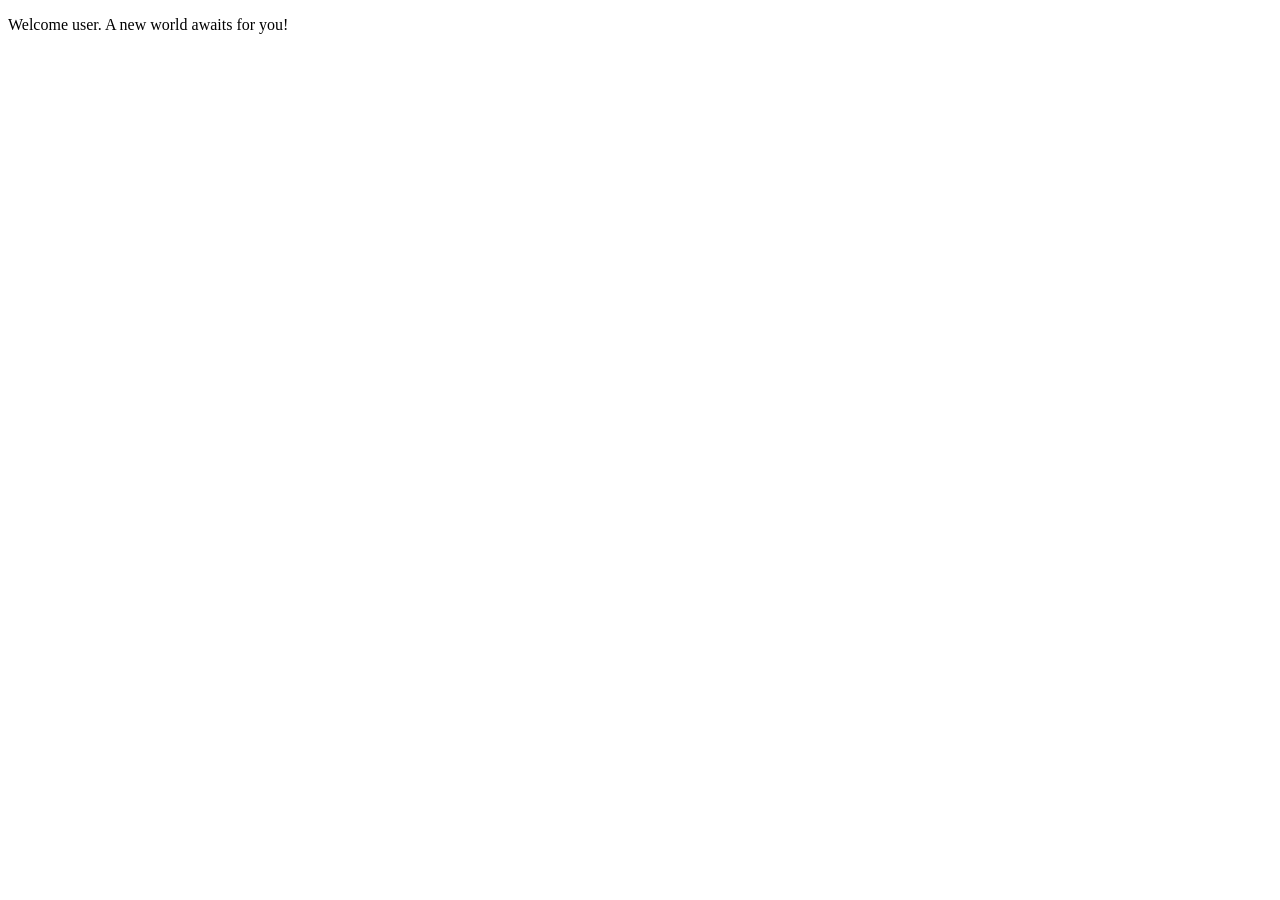
==== front-end/index.html @ 15ab7f19 "index. html added" ====
<!DOCTYPE html>
<html lang="en">
<head>
    <meta charset="UTF-8">
    <meta name="viewport" content="width=device-width, initial-scale=1.0">
    <title>Document</title>
</head>
<body>
    <p>Welcome user. A new world awaits for you!</p>
</body>
</html>
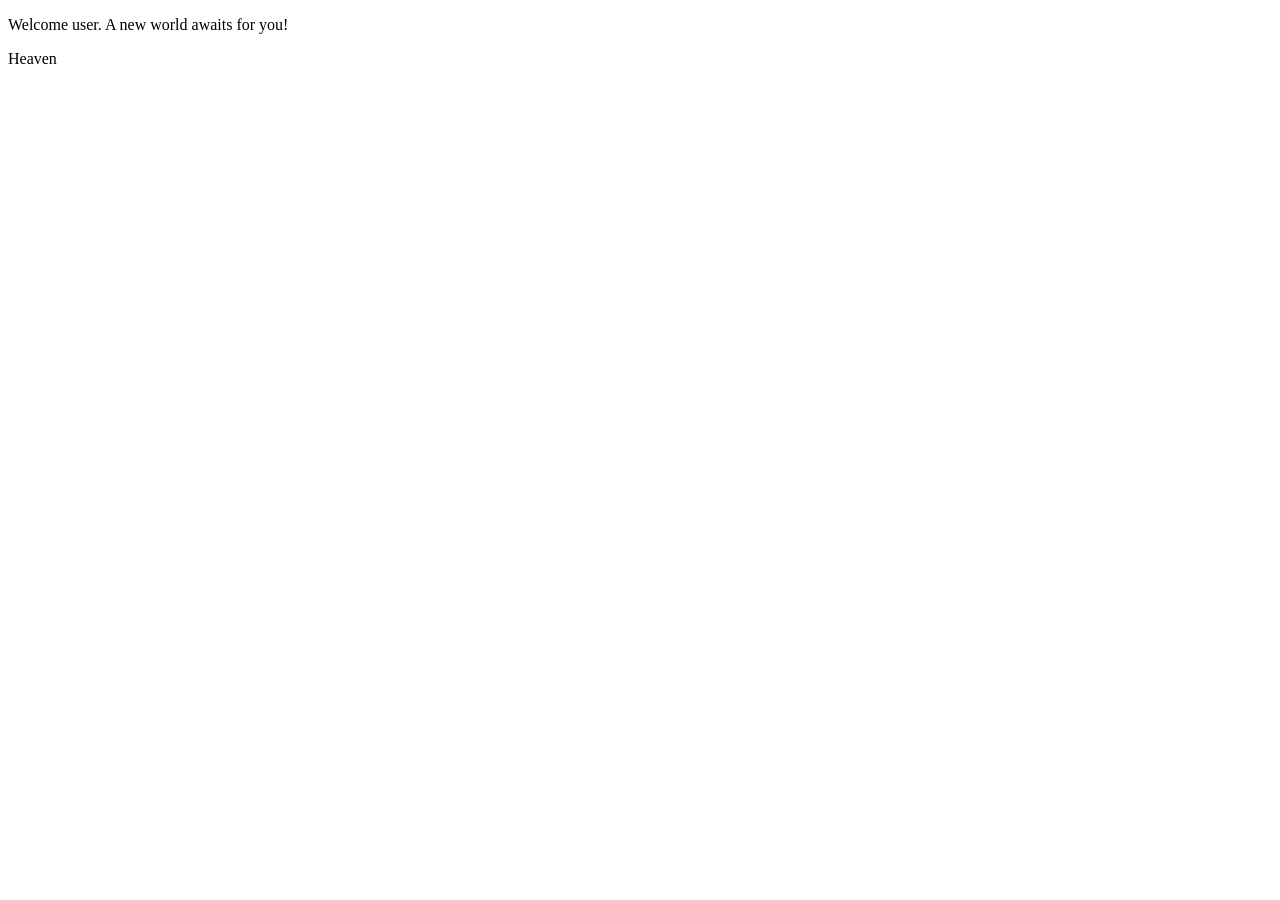
==== commit ec9e21ac: "new para added" ====
--- a/front-end/index.html
+++ b/front-end/index.html
@@ -7,5 +7,6 @@
 </head>
 <body>
     <p>Welcome user. A new world awaits for you!</p>
+    <p>Heaven</p>
 </body>
 </html>
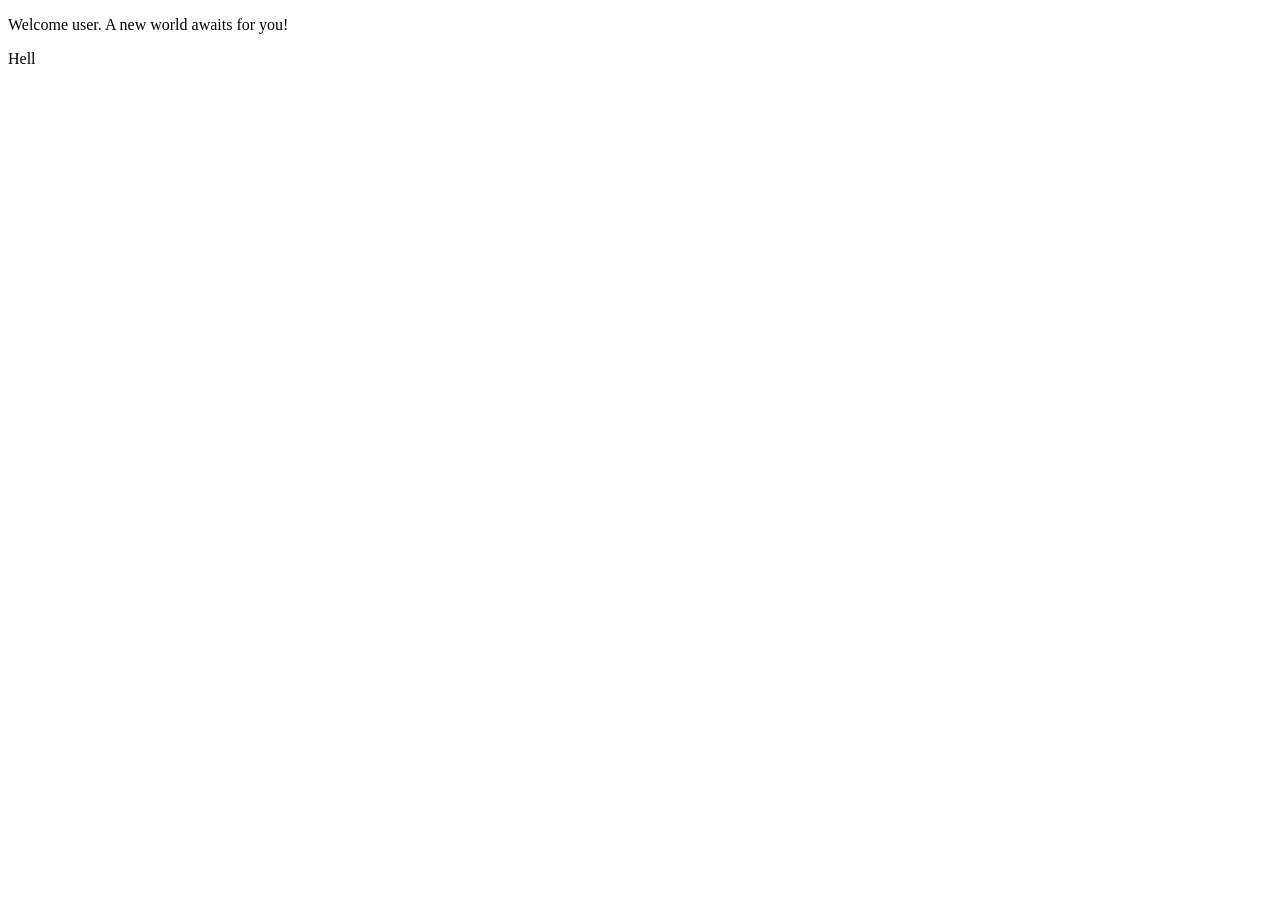
==== commit 0b2a1346: "new para added" ====
--- a/front-end/index.html
+++ b/front-end/index.html
@@ -7,6 +7,6 @@
 </head>
 <body>
     <p>Welcome user. A new world awaits for you!</p>
-    <p>Heaven</p>
+    <p>Hell</p>
 </body>
 </html>
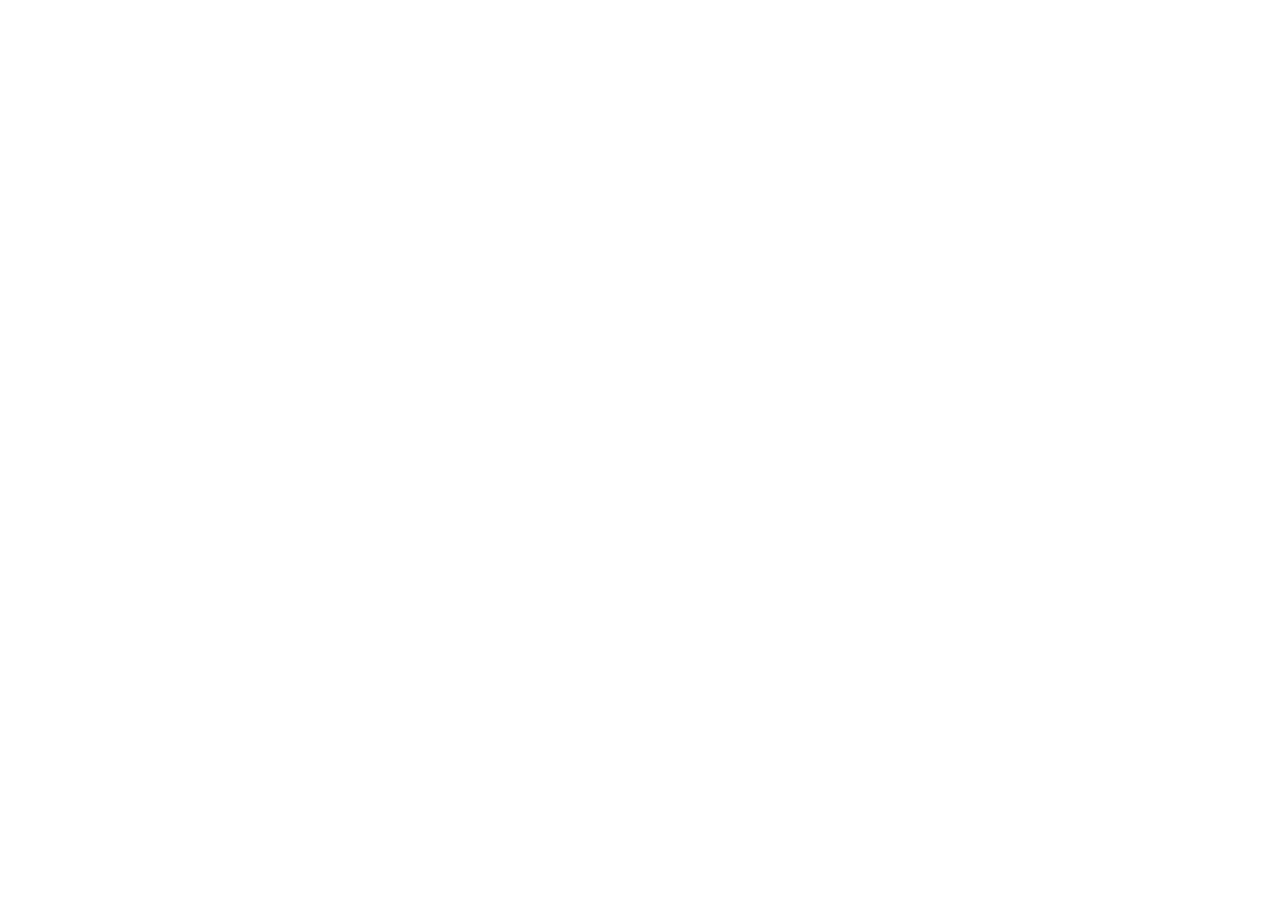
==== commit b385911f: "New react app created" ====
--- a/front-end/index.html
+++ b/front-end/index.html
@@ -1,12 +1,13 @@
-<!DOCTYPE html>
+<!doctype html>
 <html lang="en">
-<head>
-    <meta charset="UTF-8">
-    <meta name="viewport" content="width=device-width, initial-scale=1.0">
-    <title>Document</title>
-</head>
-<body>
-    <p>Welcome user. A new world awaits for you!</p>
-    <p>Hell</p>
-</body>
-</html>+  <head>
+    <meta charset="UTF-8" />
+    <link rel="icon" type="image/svg+xml" href="/vite.svg" />
+    <meta name="viewport" content="width=device-width, initial-scale=1.0" />
+    <title>Vite + React</title>
+  </head>
+  <body>
+    <div id="root"></div>
+    <script type="module" src="/src/main.jsx"></script>
+  </body>
+</html>
